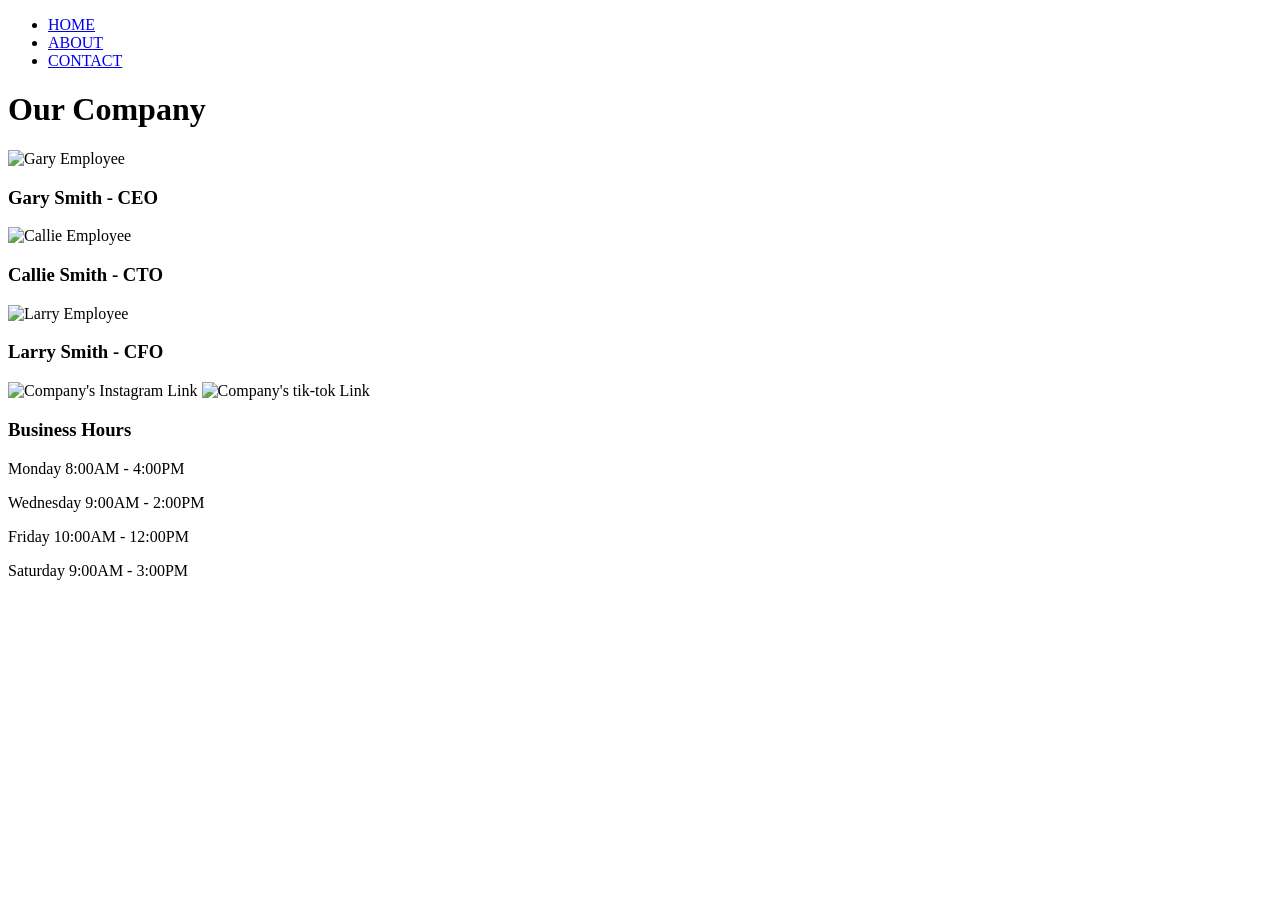
==== about.html @ 4cec3591 "Add files via upload Added collab and uodated code" ====
<!DOCTYPE html>
<html lang="en">
<head>
    <meta charset="UTF-8">
    <meta name="viewport" content="width=device-width, initial-scale=1.0">
    <title>ABOUT</title>
    <link rel="icon" type="image/x-icon" href="media/images/favicon_io/favicon.ico">
    <link rel="stylesheet" href="css/styles.css">
    <link rel="stylesheet" href="css/aboutstyles.css">
</head>
<body>
    <!--header with nav-->
    <header>
        <nav>
            <ul>
                <li><a href="index.html">HOME</a></li>
                <li><a href="about.html">ABOUT</a></li>
                <li><a href="contact.html">CONTACT</a></li>
            </ul>
        </nav>
    </header>
    <h1>Our Company</h1>
    <div id="employees">
        <div id="employee1">
            <img src="media/images/Gary.jpg" alt="Gary Employee">
            <h3>Gary Smith - CEO</h3>
        </div>
        <div id="employee2">
            <img src="media/images/Callie.jpg" alt="Callie Employee">
            <h3>Callie Smith - CTO</h3>      
        </div>
        <div id="employee3">
            <img src="media/images/Larry.jpg" alt="Larry Employee">
            <h3>Larry Smith - CFO</h3> 
        </div>
    </div>






    <footer>
        <div id="col1">
            <img src="media/images/instagram.png" 
            alt="Company's Instagram Link" 
            width="100" height="100">
            <img src="media/images/tik-tok.png"
            alt="Company's tik-tok Link"
            width="100" height="100">
        </div>
        <div id="col2">
            <h3>Business Hours</h3>
            <p>Monday 8:00AM - 4:00PM</p>
            <p>Wednesday 9:00AM - 2:00PM</p>
            <p>Friday 10:00AM - 12:00PM</p>
            <p>Saturday 9:00AM - 3:00PM</p>
        </div>
    </footer>
</body>
</html>
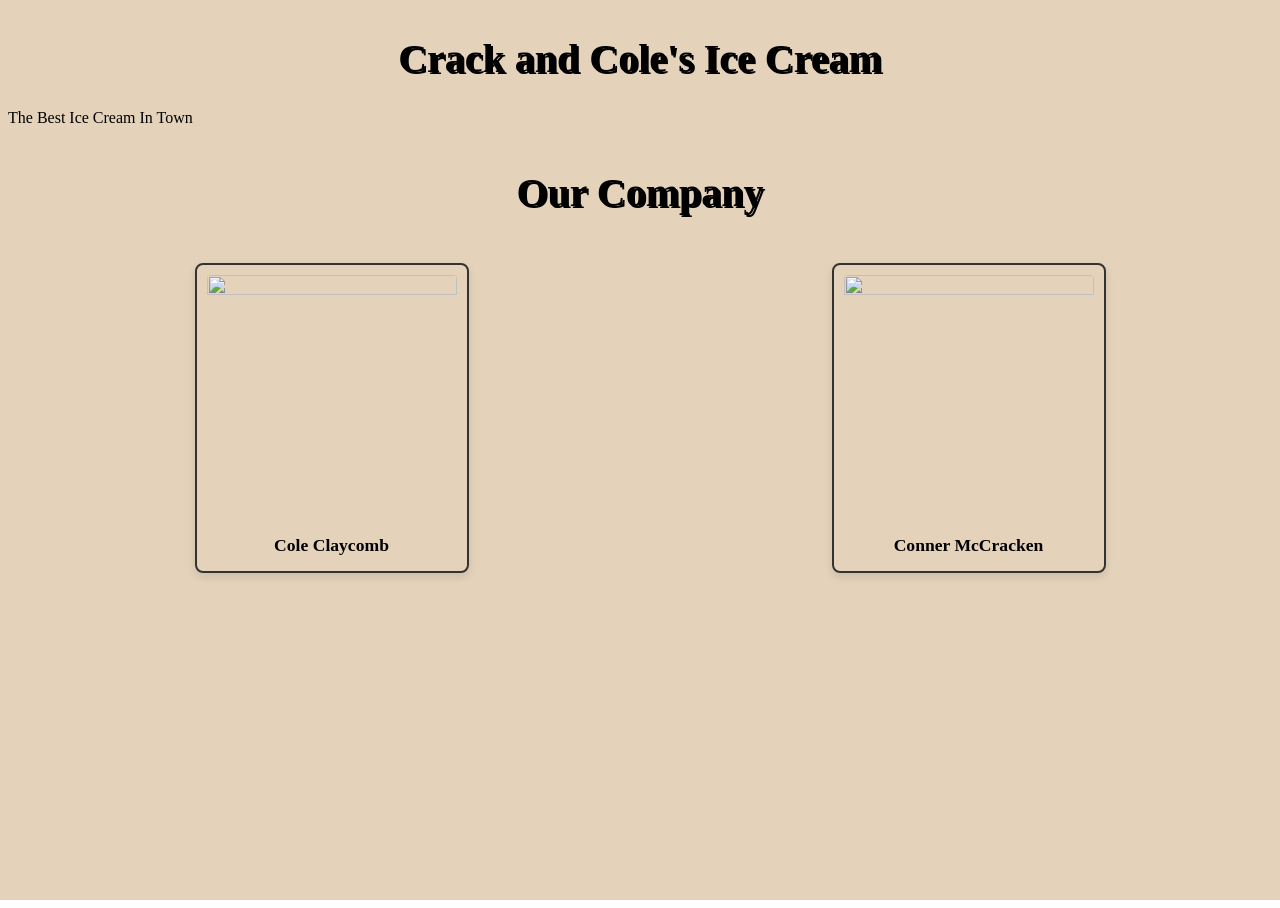
==== commit c772693a: "Update about.html" ====
--- a/about.html
+++ b/about.html
@@ -3,59 +3,29 @@
 <head>
     <meta charset="UTF-8">
     <meta name="viewport" content="width=device-width, initial-scale=1.0">
-    <title>ABOUT</title>
-    <link rel="icon" type="image/x-icon" href="media/images/favicon_io/favicon.ico">
-    <link rel="stylesheet" href="css/styles.css">
-    <link rel="stylesheet" href="css/aboutstyles.css">
+    <title>Crack and Cole's Ice Cream Shop!</title>
+    <link rel="stylesheet" href="styles.css">
 </head>
 <body>
-    <!--header with nav-->
     <header>
-        <nav>
-            <ul>
-                <li><a href="index.html">HOME</a></li>
-                <li><a href="about.html">ABOUT</a></li>
-                <li><a href="contact.html">CONTACT</a></li>
-            </ul>
-        </nav>
+        <h1>Crack and Cole's Ice Cream</h1>
+        <p>The Best Ice Cream In Town</p>
     </header>
+
+
+    </nav>
     <h1>Our Company</h1>
-    <div id="employees">
-        <div id="employee1">
-            <img src="media/images/Gary.jpg" alt="Gary Employee">
-            <h3>Gary Smith - CEO</h3>
+    <!-- add image -->
+     <div class="flex-container">
+        <div class="team-member-card">
+            <img src="icecreamcone.jpg" height="250px" width="250px">
+            <p>Cole Claycomb</p>
         </div>
-        <div id="employee2">
-            <img src="media/images/Callie.jpg" alt="Callie Employee">
-            <h3>Callie Smith - CTO</h3>      
-        </div>
-        <div id="employee3">
-            <img src="media/images/Larry.jpg" alt="Larry Employee">
-            <h3>Larry Smith - CFO</h3> 
+
+        <div class="team-member-card">
+            <img src="icecreamcone.jpg" height="250px" width="250px">
+            <p>Conner McCracken</p>
         </div>
     </div>
-
-
-
-
-
-
-    <footer>
-        <div id="col1">
-            <img src="media/images/instagram.png" 
-            alt="Company's Instagram Link" 
-            width="100" height="100">
-            <img src="media/images/tik-tok.png"
-            alt="Company's tik-tok Link"
-            width="100" height="100">
-        </div>
-        <div id="col2">
-            <h3>Business Hours</h3>
-            <p>Monday 8:00AM - 4:00PM</p>
-            <p>Wednesday 9:00AM - 2:00PM</p>
-            <p>Friday 10:00AM - 12:00PM</p>
-            <p>Saturday 9:00AM - 3:00PM</p>
-        </div>
-    </footer>
 </body>
-</html>+</html>
--- a/styles.css
+++ b/styles.css
@@ -0,0 +1,163 @@
+/* ===== EXISTING ABOUT PAGE STYLES ===== */
+
+.flex-container {
+    display: flex;
+    flex-wrap: wrap;
+    justify-content: space-around;
+    width: 100%;
+    padding: 10px;
+    gap: 10px;
+}
+
+h1 {
+    text-align: center;
+    width: 100%;
+}
+
+.team-member-card {
+    width: 250px;
+    border: 2px solid #333;
+    border-radius: 8px;
+    padding: 10px;
+    margin: 10px;
+    text-align: center;
+    box-shadow: 0 4px 8px rgba(0,0,0,0.1);
+}
+
+.team-member-card img {
+    width: 100%;
+    height: auto;
+    border-radius: 4px;
+}
+
+.team-member-card p {
+    font-size: 1.1em;
+    font-weight: bold;
+    margin-top: 10px;
+    margin-bottom: 5px;
+}
+
+
+/* ===== NEW PAGE + FORM STYLES ===== */
+
+/* Page Background */
+body {
+    background-image: url("Icecream2.jpg"); /* Make sure image is in same folder */
+    background-size: cover;
+    background-position: center;
+    background-attachment: fixed;
+    font-family: Georgia, serif;
+    color: black;
+}
+
+/* Transparent overlay */
+body::before {
+    content: "";
+    position: fixed;
+    top: 0;
+    left: 0;
+    width: 100%;
+    height: 100%;
+    background: rgba(210, 180, 140, 0.6);
+    z-index: -1;
+}
+
+/* Form Styling */
+form {
+    width: 70%;
+    margin: 30px auto;
+    background-color: tan;
+    padding: 25px;
+    border-radius: 12px;
+    box-shadow: 0 6px 15px rgba(0,0,0,0.2);
+}
+
+/* Navigation */
+nav {
+    text-align: center;
+    background: linear-gradient(to right, tan, tan);
+    padding: 12px;
+    border-bottom: 3px solid #dbdbdb;
+}
+
+nav a {
+    color: rgb(255, 255, 255);
+    text-decoration: none;
+    font-size: 18px;
+    margin: 12px;
+    font-weight: bold;
+}
+
+nav a:hover {
+    color: #000000;
+}
+
+/* Main Heading */
+h1 {
+    text-align: center;
+    color: black;
+    font-size: 40px;
+    text-shadow: 2px 2px black;
+}
+
+/* Section Headings */
+h2{
+    color: rgb(255, 255, 255);
+    border-bottom: 3px solid black;
+    padding-bottom: 5px;
+}
+/* Table Styling */
+table {
+    width: 100%;
+    border-collapse: collapse;
+    background-color: white;
+}
+
+td {
+    border: 1px solid black;
+    padding: 10px;
+}
+
+/* Inputs */
+input[type=text], select, textarea {
+    width: 90%;
+    padding: 8px;
+    margin-top: 5px;
+    border: 1px solid black;
+    border-radius: 5px;
+}
+
+/* Buttons */
+button {
+    background-color: tan;
+    padding: 10px 15px;
+    border: none;
+    cursor: pointer;
+}
+
+button:hover {
+    background-color: #d2b48c;
+}
+
+/* Footer */
+footer {
+    text-align: center;
+    background: linear-gradient(to right, tan, tan);
+    color: rgb(0, 0, 0);
+    padding: 12px;
+    margin-top: 20px;
+    font-size: 14px;
+}
+
+html, body { 
+    height: 100%;
+}
+
+body {
+    display: flex;
+    flex-direction: column;
+}
+
+footer {
+    margin-top: auto;
+}
